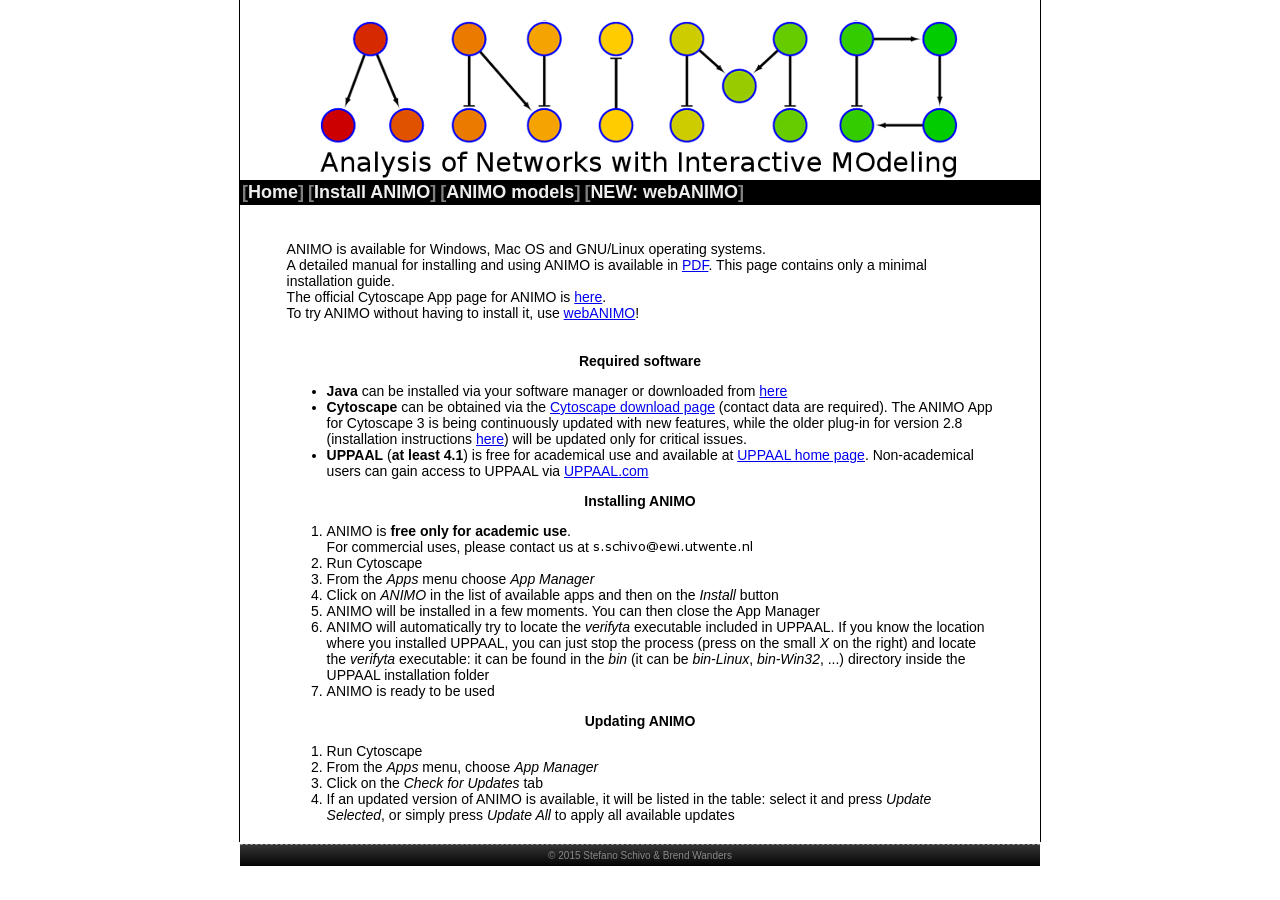
==== manual.html @ a6d356e3 "Added previously archived website" ====
<!DOCTYPE html PUBLIC "-//W3C//DTD XHTML 1.0 Transitional//EN"
   "http://www.w3.org/TR/xhtml1/DTD/xhtml1-transitional.dtd">
<html>
<head>
<title>ANIMO - Analysis of Networks with Interactive MOdeling</title>
<meta http-equiv="content-type" content="text/html; charset=utf-8" />
<link rel="stylesheet" href="style.css" type="text/css" />
<link rel="shortcut icon" href="images/A.ico" />
<!--[if IE ]><style type="text/css">
.title {
padding-top:180px;
}
</style>
<![endif]-->
</head>
<body>
<center>
<div id="all">
<div id="header">

<div class="title"></div>

<div id="navigation">
<table>
<tr><td>
	[<a href="index.html">Home</a>]
</td><td>
	[<a href="#">Install ANIMO</a>]
</td><td>
	[<a href="models.html">ANIMO models</a>]
</td><td>
        [<a target="_blank" href="https://webanimo.apps.utwente.nl">NEW: webANIMO</a>]
</td></tr>
</table>
</div>

</div>

<div id="content" align="center">
<center>
<table width="90%" align="center">
<tr align="left">
 <td>
 <p align="left">
 ANIMO is available for Windows, Mac OS and GNU/Linux operating systems.<br/>
 A detailed manual for installing and using ANIMO is available in <a href="content/Manual.pdf">PDF</a>. 
 This page contains only a minimal installation guide.<br/>
 The official Cytoscape App page for ANIMO is <a href="http://apps.cytoscape.org/apps/animo">here</a>.<br/>
 To try ANIMO without having to install it, use <a target="_blank" href="https://webanimo.apps.utwente.nl">webANIMO</a>!</p>
 </td>
</tr>
<tr align="left"><td>
<p align="center"><b>Required software</b></p>
<ul>
<li><b>Java</b> can be installed via your software manager or downloaded from <a href="http://www.java.com" target="_blank">here</a></li>
<li><b>Cytoscape</b> can be obtained via the <a href="http://www.cytoscape.org/download.html" target="_blank">Cytoscape download page</a> (contact data are required). The ANIMO App for Cytoscape 3 is being continuously updated with new features, while the older plug-in for version 2.8 (installation instructions <a href="manual_ANIMO2.html">here</a>) will be updated only for critical issues.</li>
<li><b>UPPAAL</b> (<b>at least 4.1</b>) is free for academical use and available at <a href="http://www.uppaal.org" target="_blank">UPPAAL home page</a>. Non-academical users can gain access to UPPAAL via <a href="http://www.uppaal.com" target="_blank">UPPAAL.com</a></li>
</ul>
<p align="center"><b>Installing ANIMO</b></p>
<ol>
<li>ANIMO is <b>free only for academic use</b>.<br/>For commercial uses, please contact us at <img src="images/email.png"></li>
<li>Run Cytoscape</li>
<li>From the <i>Apps</i> menu choose <i>App Manager</i></li>
<li>Click on <i>ANIMO</i> in the list of available apps and then on the <i>Install</i> button</li>
<li>ANIMO will be installed in a few moments. You can then close the App Manager</li>
<li>ANIMO will automatically try to locate the <i>verifyta</i> executable included in UPPAAL. If you know the location where you installed UPPAAL, you can just stop the process (press on the small <i>X</i> on the right) and locate the <i>verifyta</i> executable: it can be found in the <i>bin</i> (it can be <i>bin-Linux</i>, <i>bin-Win32</i>, ...) directory inside the UPPAAL installation folder</li>
<li>ANIMO is ready to be used</li>
</ol>
<p align="center"><b>Updating ANIMO</b></p>
<ol>
<li>Run Cytoscape</li>
<li>From the <i>Apps</i> menu, choose <i>App Manager</i></li>
<li>Click on the <i>Check for Updates</i> tab</li>
<li>If an updated version of ANIMO is available, it will be listed in the table: select it and press <i>Update Selected</i>, or simply press <i>Update All</i> to apply all available updates</li>
</ol>
</td></tr></table>
</center>
</div>
</div>
<div id="footer">&copy; 2015 Stefano Schivo &amp; Brend Wanders</div>
</center>
</body>
</html>
---- style.css ----
body {
font-family:verdana,tahoma,arial,helvetica,"sans serif";
font-size:14px;
background-color:#FFFFFF;
margin:0px;
}


h1,h2 {
font-family:arial,helvetica,"sans serif";
font-weight:normal;
}

h3, h4, h5, h6 {
font-family:arial,helvetica,"sans serif";
}

#all {
width:800px;
border-right:1px solid #000000;
border-left:1px solid #000000;
}

#header {
background-image:url(images/header6_3colors.png);
background-repeat:no-repeat;
background-size:800px;
width:800px;
height:220px;
background-color:#FFFFFF;
color:#000000;
font-size:18px;
}

#header #navigation {
    text-align: left;
    background-color: black;
    color: white;
}

#header #navigation table {
    border-spacing: 0;
}

#header #navigation table td {
    padding: 2px;
    color: #808080;
    font-weight: bold;
}

#header #navigation table td:hover {
    background-color: silver;
}

#header #navigation table td:hover a {
    color: black;
}

#header #navigation a, #header #navigation a:visited {
    color: #eee;
    text-decoration: none;
}

.title {
font-size:40px;
padding-top:180px;
padding-left:175px;
margin:0px;
font-variant:small-caps;
}

#content {
color:#000000;
margin:2px;
padding:2px;
}

#footer {
border-top:1px dashed #888888;
text-align:center;
padding:5px;
width:790px; !important
width:800px;
background-color:#333333;
color:#888888;
font-size:10px;
background-image:url(images/footer.png);
background-repeat:repeat-x;
}

#footer a {
font-size:10px;
color:#888888;
text-decoration:underline;
}

#footer a:hover {
color:#000000;
text-decoration:none;
}
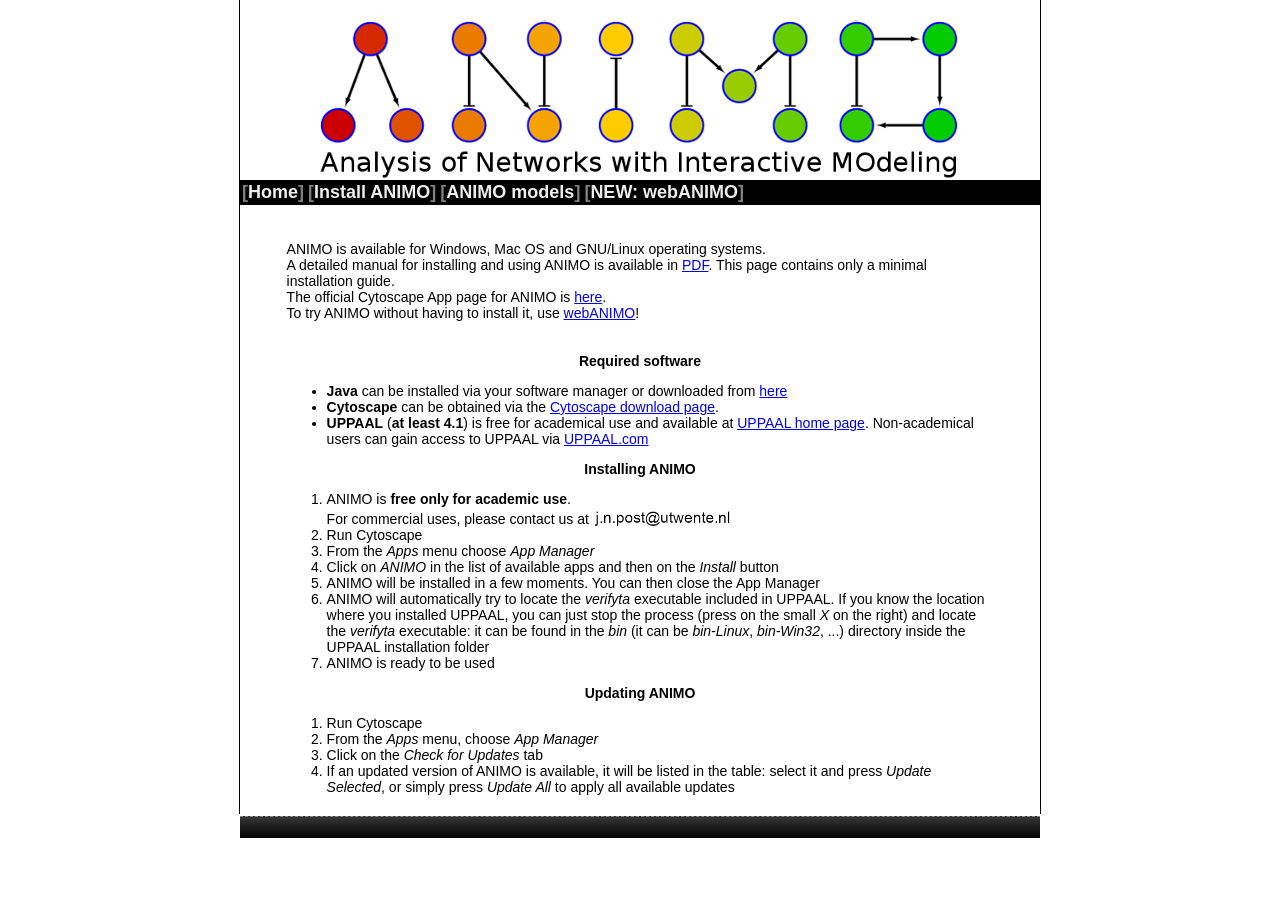
==== commit 20d68557: "Updated version of website: contacts and reference models." ====
--- a/manual.html
+++ b/manual.html
@@ -1,3 +1,4 @@
+
 <!DOCTYPE html PUBLIC "-//W3C//DTD XHTML 1.0 Transitional//EN"
    "http://www.w3.org/TR/xhtml1/DTD/xhtml1-transitional.dtd">
 <html>
@@ -53,12 +54,12 @@
 <p align="center"><b>Required software</b></p>
 <ul>
 <li><b>Java</b> can be installed via your software manager or downloaded from <a href="http://www.java.com" target="_blank">here</a></li>
-<li><b>Cytoscape</b> can be obtained via the <a href="http://www.cytoscape.org/download.html" target="_blank">Cytoscape download page</a> (contact data are required). The ANIMO App for Cytoscape 3 is being continuously updated with new features, while the older plug-in for version 2.8 (installation instructions <a href="manual_ANIMO2.html">here</a>) will be updated only for critical issues.</li>
+<li><b>Cytoscape</b> can be obtained via the <a href="http://www.cytoscape.org/download.html" target="_blank">Cytoscape download page</a>.</li>
 <li><b>UPPAAL</b> (<b>at least 4.1</b>) is free for academical use and available at <a href="http://www.uppaal.org" target="_blank">UPPAAL home page</a>. Non-academical users can gain access to UPPAAL via <a href="http://www.uppaal.com" target="_blank">UPPAAL.com</a></li>
 </ul>
 <p align="center"><b>Installing ANIMO</b></p>
 <ol>
-<li>ANIMO is <b>free only for academic use</b>.<br/>For commercial uses, please contact us at <img src="images/email.png"></li>
+<li>ANIMO is <b>free only for academic use</b>.<br/>For commercial uses, please contact us at <img src="images/email.png" style="height:1.2em;position:relative;top:0.2em;"></li>
 <li>Run Cytoscape</li>
 <li>From the <i>Apps</i> menu choose <i>App Manager</i></li>
 <li>Click on <i>ANIMO</i> in the list of available apps and then on the <i>Install</i> button</li>
@@ -77,7 +78,7 @@
 </center>
 </div>
 </div>
-<div id="footer">&copy; 2015 Stefano Schivo &amp; Brend Wanders</div>
+<div id="footer">&nbsp;</div>
 </center>
 </body>
 </html>
--- a/style.css
+++ b/style.css
@@ -1,100 +1,100 @@
-body {
-font-family:verdana,tahoma,arial,helvetica,"sans serif";
-font-size:14px;
-background-color:#FFFFFF;
-margin:0px;
-}
-
-
-h1,h2 {
-font-family:arial,helvetica,"sans serif";
-font-weight:normal;
-}
-
-h3, h4, h5, h6 {
-font-family:arial,helvetica,"sans serif";
-}
-
-#all {
-width:800px;
-border-right:1px solid #000000;
-border-left:1px solid #000000;
-}
-
-#header {
-background-image:url(images/header6_3colors.png);
-background-repeat:no-repeat;
-background-size:800px;
-width:800px;
-height:220px;
-background-color:#FFFFFF;
-color:#000000;
-font-size:18px;
-}
-
-#header #navigation {
-    text-align: left;
-    background-color: black;
-    color: white;
-}
-
-#header #navigation table {
-    border-spacing: 0;
-}
-
-#header #navigation table td {
-    padding: 2px;
-    color: #808080;
-    font-weight: bold;
-}
-
-#header #navigation table td:hover {
-    background-color: silver;
-}
-
-#header #navigation table td:hover a {
-    color: black;
-}
-
-#header #navigation a, #header #navigation a:visited {
-    color: #eee;
-    text-decoration: none;
-}
-
-.title {
-font-size:40px;
-padding-top:180px;
-padding-left:175px;
-margin:0px;
-font-variant:small-caps;
-}
-
-#content {
-color:#000000;
-margin:2px;
-padding:2px;
-}
-
-#footer {
-border-top:1px dashed #888888;
-text-align:center;
-padding:5px;
-width:790px; !important
-width:800px;
-background-color:#333333;
-color:#888888;
-font-size:10px;
-background-image:url(images/footer.png);
-background-repeat:repeat-x;
-}
-
-#footer a {
-font-size:10px;
-color:#888888;
-text-decoration:underline;
-}
-
-#footer a:hover {
-color:#000000;
-text-decoration:none;
-}
+body {
+font-family:verdana,tahoma,arial,helvetica,"sans serif";
+font-size:14px;
+background-color:#FFFFFF;
+margin:0px;
+}
+
+
+h1,h2 {
+font-family:arial,helvetica,"sans serif";
+font-weight:normal;
+}
+
+h3, h4, h5, h6 {
+font-family:arial,helvetica,"sans serif";
+}
+
+#all {
+width:800px;
+border-right:1px solid #000000;
+border-left:1px solid #000000;
+}
+
+#header {
+background-image:url(images/header6_3colors.png);
+background-repeat:no-repeat;
+background-size:800px;
+width:800px;
+height:220px;
+background-color:#FFFFFF;
+color:#000000;
+font-size:18px;
+}
+
+#header #navigation {
+    text-align: left;
+    background-color: black;
+    color: white;
+}
+
+#header #navigation table {
+    border-spacing: 0;
+}
+
+#header #navigation table td {
+    padding: 2px;
+    color: #808080;
+    font-weight: bold;
+}
+
+#header #navigation table td:hover {
+    background-color: silver;
+}
+
+#header #navigation table td:hover a {
+    color: black;
+}
+
+#header #navigation a, #header #navigation a:visited {
+    color: #eee;
+    text-decoration: none;
+}
+
+.title {
+font-size:40px;
+padding-top:180px;
+padding-left:175px;
+margin:0px;
+font-variant:small-caps;
+}
+
+#content {
+color:#000000;
+margin:2px;
+padding:2px;
+}
+
+#footer {
+border-top:1px dashed #888888;
+text-align:center;
+padding:5px;
+width:790px; !important
+width:800px;
+background-color:#333333;
+color:#888888;
+font-size:10px;
+background-image:url(images/footer.png);
+background-repeat:repeat-x;
+}
+
+#footer a {
+font-size:10px;
+color:#888888;
+text-decoration:underline;
+}
+
+#footer a:hover {
+color:#000000;
+text-decoration:none;
+}
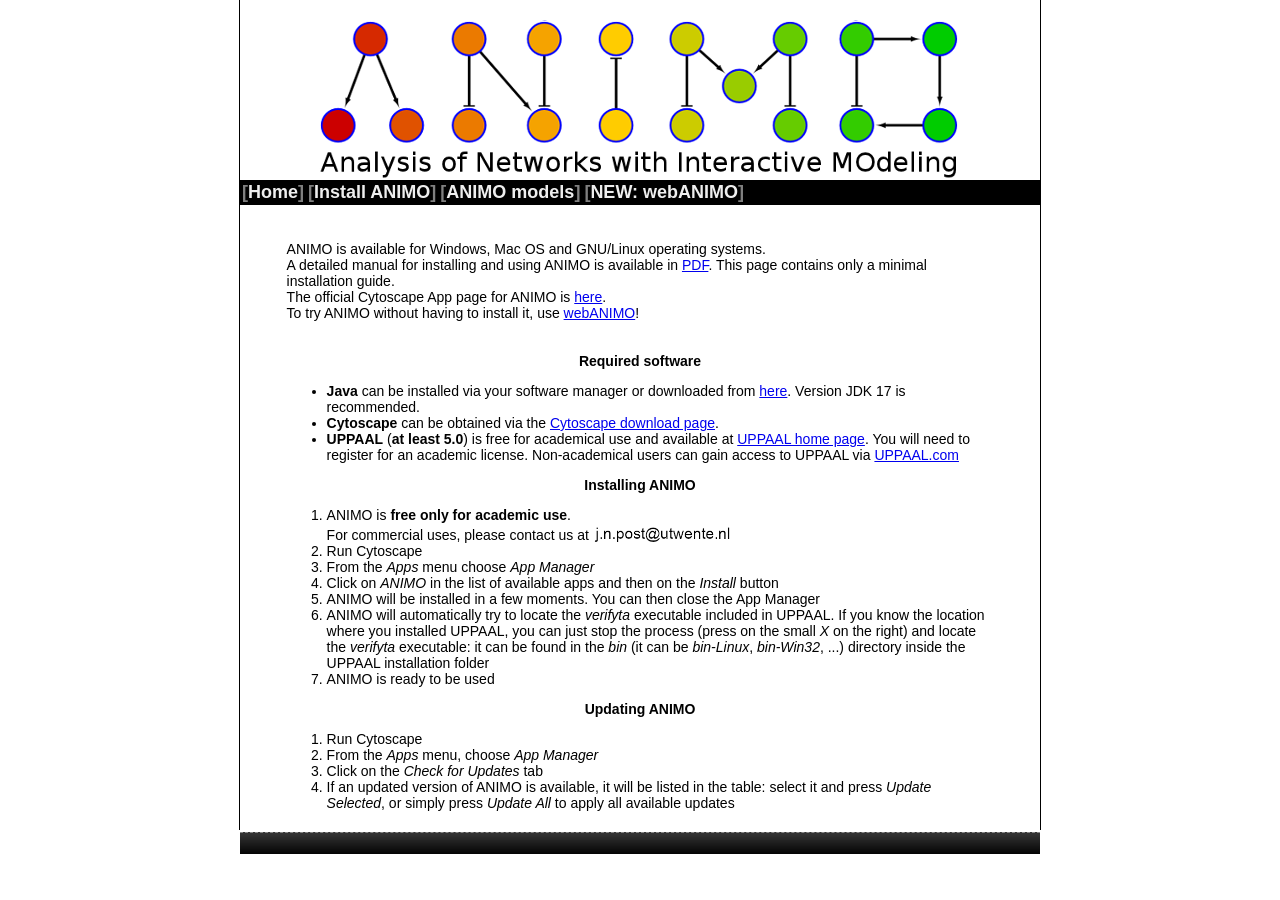
==== commit d0de514f: "Updated manual" ====
--- a/manual.html
+++ b/manual.html
@@ -53,9 +53,9 @@
 <tr align="left"><td>
 <p align="center"><b>Required software</b></p>
 <ul>
-<li><b>Java</b> can be installed via your software manager or downloaded from <a href="http://www.java.com" target="_blank">here</a></li>
+<li><b>Java</b> can be installed via your software manager or downloaded from <a href="http://adoptium.net" target="_blank">here</a>. Version JDK 17 is recommended.</li>
 <li><b>Cytoscape</b> can be obtained via the <a href="http://www.cytoscape.org/download.html" target="_blank">Cytoscape download page</a>.</li>
-<li><b>UPPAAL</b> (<b>at least 4.1</b>) is free for academical use and available at <a href="http://www.uppaal.org" target="_blank">UPPAAL home page</a>. Non-academical users can gain access to UPPAAL via <a href="http://www.uppaal.com" target="_blank">UPPAAL.com</a></li>
+<li><b>UPPAAL</b> (<b>at least 5.0</b>) is free for academical use and available at <a href="http://www.uppaal.org" target="_blank">UPPAAL home page</a>. You will need to register for an academic license. Non-academical users can gain access to UPPAAL via <a href="http://www.uppaal.com" target="_blank">UPPAAL.com</a></li>
 </ul>
 <p align="center"><b>Installing ANIMO</b></p>
 <ol>
